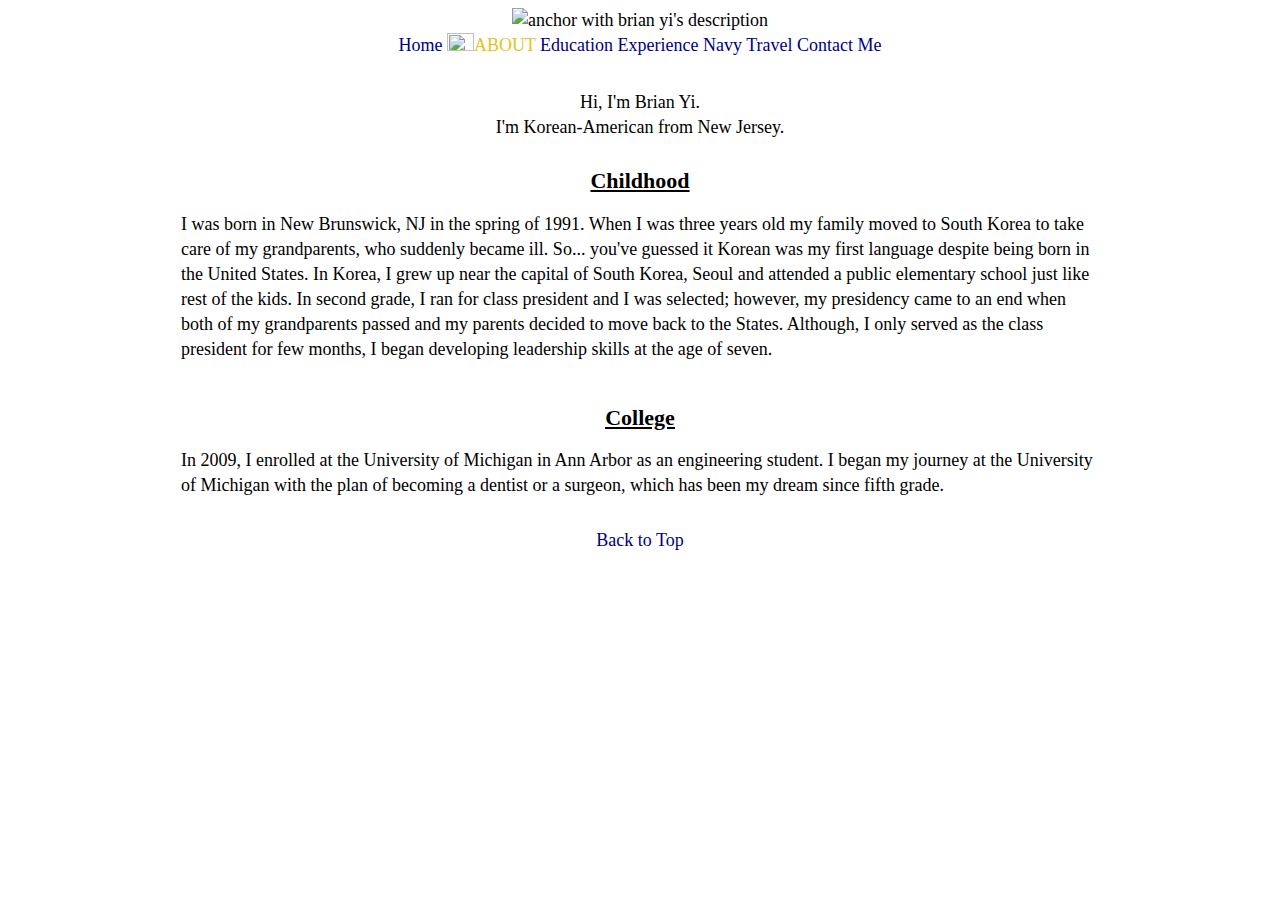
==== about.html @ f38e05a2 "update of the new project" ====
<!DOCTYPE html>
<head>
    <meta charset="utf-8" />
    <meta http-equiv="X-UA-Compatible" content="IE=edge">
    <title>About</title>
    <meta name="viewport" content="width=device-width, initial-scale=1">
    <link rel="stylesheet" type="text/css" href="css/html5reset.css">
    <link rel="stylesheet" type="text/css" href="css/style.css">
    <script src="main.js"></script>
    <link rel="icon" href="images/icon.png">
</head>

<body>
    <a id="top"></a>
    <header class="header">
        <a href = "#jump" class = "skip" tabindex = "1">Skip to Content</a>
        <img src="images/header_logo.png" alt="anchor with brian yi's description">
        <nav class="nav_bar">
            <a href = "index.html">Home</a>
            <a href="about.html" class="current"><img src="images/icon.png">About</a>
            <a href="education.html">Education</a>
            <a href="experience.html">Experience</a>
            <a href="navy.html">Navy</a>
            <a href="travel.html">Travel</a>
            <a href="contact.html">Contact Me</a>
        </nav>
    </header>
    <h1 class="h_intro">
        Hi, I'm Brian Yi.
        <br>
        I'm Korean-American from New Jersey.
    </h1>
    <main id = "jump">
    <h2 class="h_general">
        Childhood
    </h2>
    <p class="p_general">
        I was born in New Brunswick, NJ in the spring of 1991.
        When I was three years old my family moved to South Korea to take care of my grandparents, who suddenly became ill.
        So... you've guessed it Korean was my first language despite being born in the United States.
        In Korea, I grew up near the capital of South Korea, Seoul and attended a public elementary school just like rest of the kids.
        In second grade, I ran for class president and I was selected; however, my presidency came to an end when both of my grandparents passed and my parents decided to move back to the States.
        Although, I only served as the class president for few months, I began developing leadership skills at the age of seven.
    </p>
    <h2 class="h_general">
        <strong><u>College</u></strong>
    </h2>
    <p class="p_general">
        In 2009, I enrolled at the University of Michigan in Ann Arbor as an engineering student.
        I began my journey at the University of Michigan with the plan of becoming a dentist or a surgeon, which has been my dream since fifth grade.
        
    </p>
    <footer class="foot">
        <a href="#top">Back to Top</a>
    </footer>
</body>
---- css/style.css ----
body {
    background-color: white;
	font-family: Cambria, Cochin, Georgia, Times, 'Times New Roman', serif;
	text-align: center;
    font-size: 18px;
    line-height: 25px;
    padding-left:  20px;
    padding-right: 20px;
}

p {
    display: block;
    position: relative;
    text-align: left;
}

a{
    text-decoration: none;
    color: navy;
}

a:active, a:hover{
    border-bottom: 2.5px solid gold;
}

.header {
    padding-bottom: 20px;
    display: block;
}

.header img {
    height: 30vh;
    width: 35vh;
}

.h_brian {
    display: block;
    font-size: 26px;
    position: relative;
    padding-top: 5px;
}

.h_intro {
    font-size: 18px;
    font-weight: normal;
    font-family: fantasy;
}

.h_general {
    display: block;
    font-family: Georgia, 'Times New Roman', Times, serif;
    font-size: 22px;
    padding-top: 10px;
    text-align: center;
    text-decoration: underline;
    font-weight: bold;
}

.current{
	text-transform: uppercase;
    color: rgb(227, 194, 28);
}

.current img {
    width: 3vh;
    height: 2vh;
}


.navy_container {
    display: grid;
    padding-top: 10px;
    grid-template-columns: 1fr;
    align-items: center;
}

.navy_container img{
    width: 35vh;
    height: 35vh;
    align-self: stretch;
    justify-self: center;
}

.container {
    display: grid;
    padding-top: 10px;
    grid-column-gap: 10px;
    grid-row-gap: 10px;
    /* grid-template-columns: 2fr 2fr 2fr 1.5fr; */
    grid-template-columns: 1fr;
    align-items: center;
}

.container img{
    width:100%;
    align-self: stretch;
}

a.skip{
	position: absolute;
	left: -99999px;
    top: 0px;
    display: block;
}

a.skip:focus{
	position: relative;
    left: 0px;
    width: 15%;
    margin: 0 auto;
}

.p_general{
    margin: 0 auto; /* makes the div centered */
    width: 75%;
    padding-bottom: 15px;
}

.p_index {
    margin: 0 auto; /* makes the div centered */
    width: 75%;
    text-align: center;
}

.ul_edu{
    margin: 0 auto;
    padding: 0px;
}

.li_edu {
    margin: 0 auto; /* makes the div centered */
    width: 25%;
    text-align: left;
    list-style-type: square;
}

.p_contact {
    font-size: 20px;
    margin: 0 auto; /* makes the div centered */
    width: 75%;
}

.p_contact img {
    width: 3%;
    align-self: fill;
}

.foot {
    padding: 15px;
}
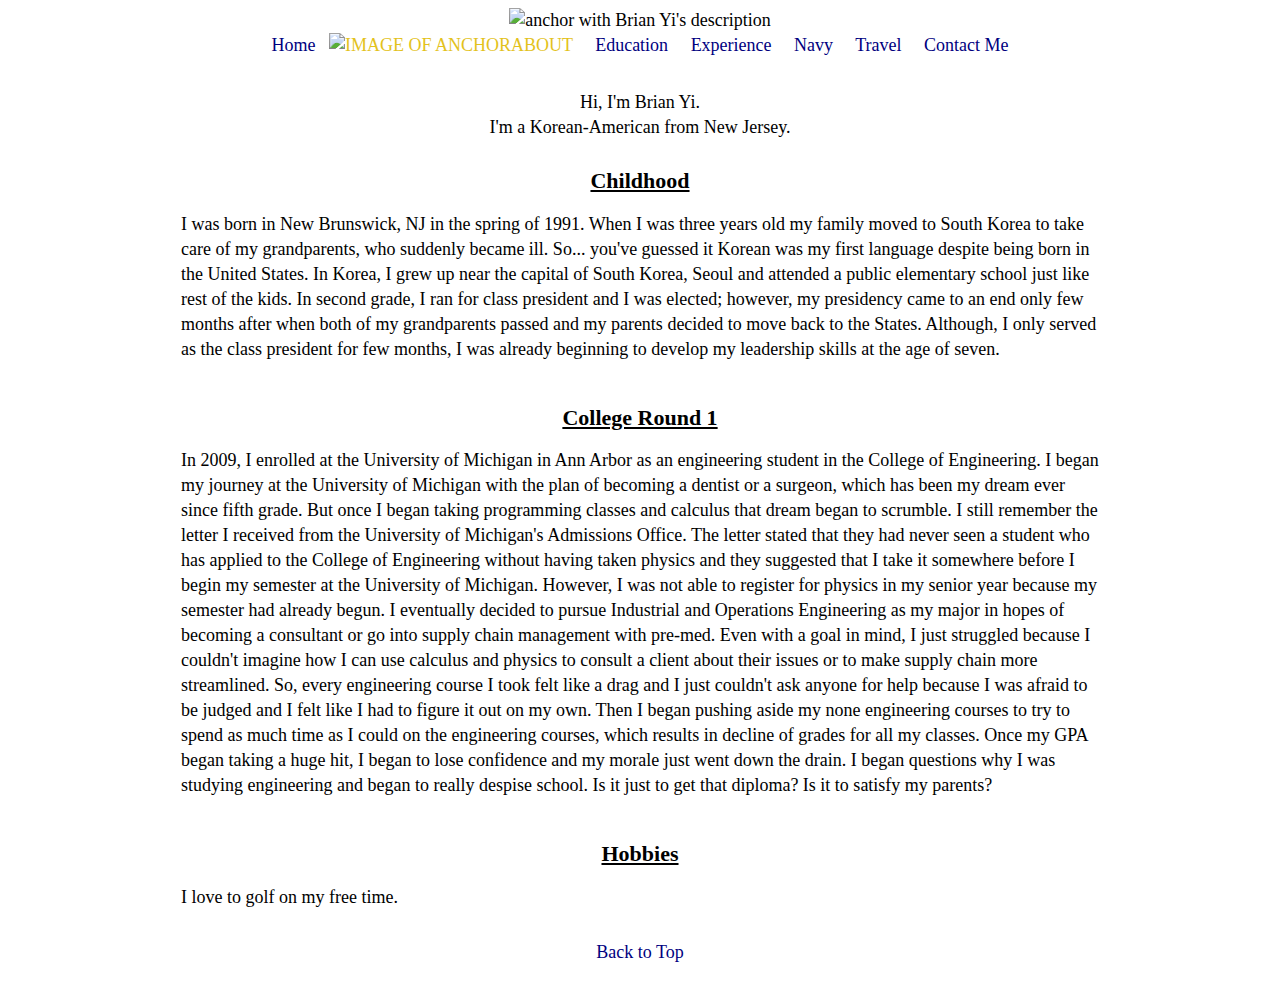
==== commit 640de2c4: "removed unnecessary files" ====
--- a/about.html
+++ b/about.html
@@ -1,56 +1,80 @@
 <!DOCTYPE html>
-<head>
-    <meta charset="utf-8" />
-    <meta http-equiv="X-UA-Compatible" content="IE=edge">
-    <title>About</title>
-    <meta name="viewport" content="width=device-width, initial-scale=1">
-    <link rel="stylesheet" type="text/css" href="css/html5reset.css">
-    <link rel="stylesheet" type="text/css" href="css/style.css">
-    <script src="main.js"></script>
-    <link rel="icon" href="images/icon.png">
-</head>
+<html lang="en">
+    <head>
+        <meta charset="utf-8" />
+        <meta http-equiv="X-UA-Compatible" content="IE=edge">
+        <title>About</title>
+        <meta name="viewport" content="width=device-width, initial-scale=1">
+        <link rel="stylesheet" type="text/css" href="css/style.css">
+        <link rel="icon" href="images/icon.png">
+        <link rel="stylesheet" href="https://use.fontawesome.com/releases/v5.7.1/css/solid.css" integrity="sha384-r/k8YTFqmlOaqRkZuSiE9trsrDXkh07mRaoGBMoDcmA58OHILZPsk29i2BsFng1B" crossorigin="anonymous">
+        <link rel="stylesheet" href="https://use.fontawesome.com/releases/v5.7.1/css/regular.css" integrity="sha384-IG162Tfx2WTn//TRUi9ahZHsz47lNKzYOp0b6Vv8qltVlPkub2yj9TVwzNck6GEF" crossorigin="anonymous">
+        <link rel="stylesheet" href="https://use.fontawesome.com/releases/v5.7.1/css/brands.css" integrity="sha384-BKw0P+CQz9xmby+uplDwp82Py8x1xtYPK3ORn/ZSoe6Dk3ETP59WCDnX+fI1XCKK" crossorigin="anonymous">
+        <link rel="stylesheet" href="https://use.fontawesome.com/releases/v5.7.1/css/fontawesome.css" integrity="sha384-4aon80D8rXCGx9ayDt85LbyUHeMWd3UiBaWliBlJ53yzm9hqN21A+o1pqoyK04h+" crossorigin="anonymous">
+        <link href="https://fonts.googleapis.com/css?family=Gentium+Basic" rel="stylesheet">
+    </head>
 
-<body>
-    <a id="top"></a>
-    <header class="header">
-        <a href = "#jump" class = "skip" tabindex = "1">Skip to Content</a>
-        <img src="images/header_logo.png" alt="anchor with brian yi's description">
-        <nav class="nav_bar">
-            <a href = "index.html">Home</a>
-            <a href="about.html" class="current"><img src="images/icon.png">About</a>
-            <a href="education.html">Education</a>
-            <a href="experience.html">Experience</a>
-            <a href="navy.html">Navy</a>
-            <a href="travel.html">Travel</a>
-            <a href="contact.html">Contact Me</a>
-        </nav>
-    </header>
-    <h1 class="h_intro">
-        Hi, I'm Brian Yi.
-        <br>
-        I'm Korean-American from New Jersey.
-    </h1>
-    <main id = "jump">
-    <h2 class="h_general">
-        Childhood
-    </h2>
-    <p class="p_general">
-        I was born in New Brunswick, NJ in the spring of 1991.
-        When I was three years old my family moved to South Korea to take care of my grandparents, who suddenly became ill.
-        So... you've guessed it Korean was my first language despite being born in the United States.
-        In Korea, I grew up near the capital of South Korea, Seoul and attended a public elementary school just like rest of the kids.
-        In second grade, I ran for class president and I was selected; however, my presidency came to an end when both of my grandparents passed and my parents decided to move back to the States.
-        Although, I only served as the class president for few months, I began developing leadership skills at the age of seven.
-    </p>
-    <h2 class="h_general">
-        <strong><u>College</u></strong>
-    </h2>
-    <p class="p_general">
-        In 2009, I enrolled at the University of Michigan in Ann Arbor as an engineering student.
-        I began my journey at the University of Michigan with the plan of becoming a dentist or a surgeon, which has been my dream since fifth grade.
-        
-    </p>
-    <footer class="foot">
-        <a href="#top">Back to Top</a>
-    </footer>
-</body>+    <body>
+        <a id="top"></a>
+        <header class="header">
+            <a href = "#jump" class = "skip" tabindex = "0">Skip to Content</a>
+            <img src="images/header_logo.png" alt="anchor with Brian Yi's description">
+            <nav class="nav_bar">
+                <a href = "index.html">&nbsp; Home &nbsp;</a>
+                <a href="about.html" class="current"><img src="images/icon.png" alt="image of anchor">About &nbsp;</a>
+                <a href="education.html">&nbsp; Education &nbsp;</a>
+                <a href="experience.html">&nbsp; Experience &nbsp;</a>
+                <a href="navy.html">&nbsp; Navy &nbsp;</a>
+                <a href="travel.html">&nbsp; Travel &nbsp;</a>
+                <a href="contact.html">&nbsp; Contact Me &nbsp;</a>
+            </nav>
+        </header>
+        <h1 class="h_intro">
+            Hi, I'm Brian Yi.
+            <br>
+            I'm a Korean-American from New Jersey.
+        </h1>
+        <main id = "jump">
+            <h2 class="h_general">
+                Childhood
+            </h2>
+            <p class="p_general">
+                I was born in New Brunswick, NJ in the spring of 1991.
+                When I was three years old my family moved to South Korea to take care of my grandparents, who suddenly became ill.
+                So... you've guessed it Korean was my first language despite being born in the United States.
+                In Korea, I grew up near the capital of South Korea, Seoul and attended a public elementary school just like rest of the kids.
+                In second grade, I ran for class president and I was elected; 
+                however, my presidency came to an end only few months after when both of my grandparents passed and my parents decided to move back to the States.
+                Although, I only served as the class president for few months, I was already beginning to develop my leadership skills at the age of seven.
+            </p>
+            <h2 class="h_general">
+                College Round 1
+            </h2>
+            <p class="p_general">
+                In 2009, I enrolled at the University of Michigan in Ann Arbor as an engineering student in the College of Engineering.
+                I began my journey at the University of Michigan with the plan of becoming a dentist or a surgeon, which has been my dream ever since fifth grade.
+                But once I began taking programming classes and calculus that dream began to scrumble.
+                I still remember the letter I received from the University of Michigan's Admissions Office.
+                The letter stated that they had never seen a student who has applied to the College of Engineering without having taken physics and 
+                they suggested that I take it somewhere before I begin my semester at the University of Michigan.
+                However, I was not able to register for physics in my senior year because my semester had already begun.
+                I eventually decided to pursue Industrial and Operations Engineering as my major in hopes of becoming a consultant or go into supply chain management with pre-med.
+                Even with a goal in mind, I just struggled because I couldn't imagine how I can use calculus and physics to consult a client about their issues or to make supply chain more streamlined.
+                So, every engineering course I took felt like a drag and I just couldn't ask anyone for help because I was afraid to be judged and I felt like I had to figure it out on my own.
+                Then I began pushing aside my none engineering courses to try to spend as much time as I could on the engineering courses, which results in decline of grades for all my classes.
+                Once my GPA began taking a huge hit, I began to lose confidence and my morale just went down the drain.
+                I began questions why I was studying engineering and began to really despise school.
+                Is it just to get that diploma? Is it to satisfy my parents? 
+            </p>
+            <h2 class="h_general">
+                Hobbies
+            </h2>
+            <p class="p_general">
+                I love to golf <i class="fas fa-golf-ball"></i>  on my free time.
+            </p>
+        </main>
+        <footer class="foot">
+            <a href="#top">Back to Top</a>
+        </footer>
+    </body>
+</html>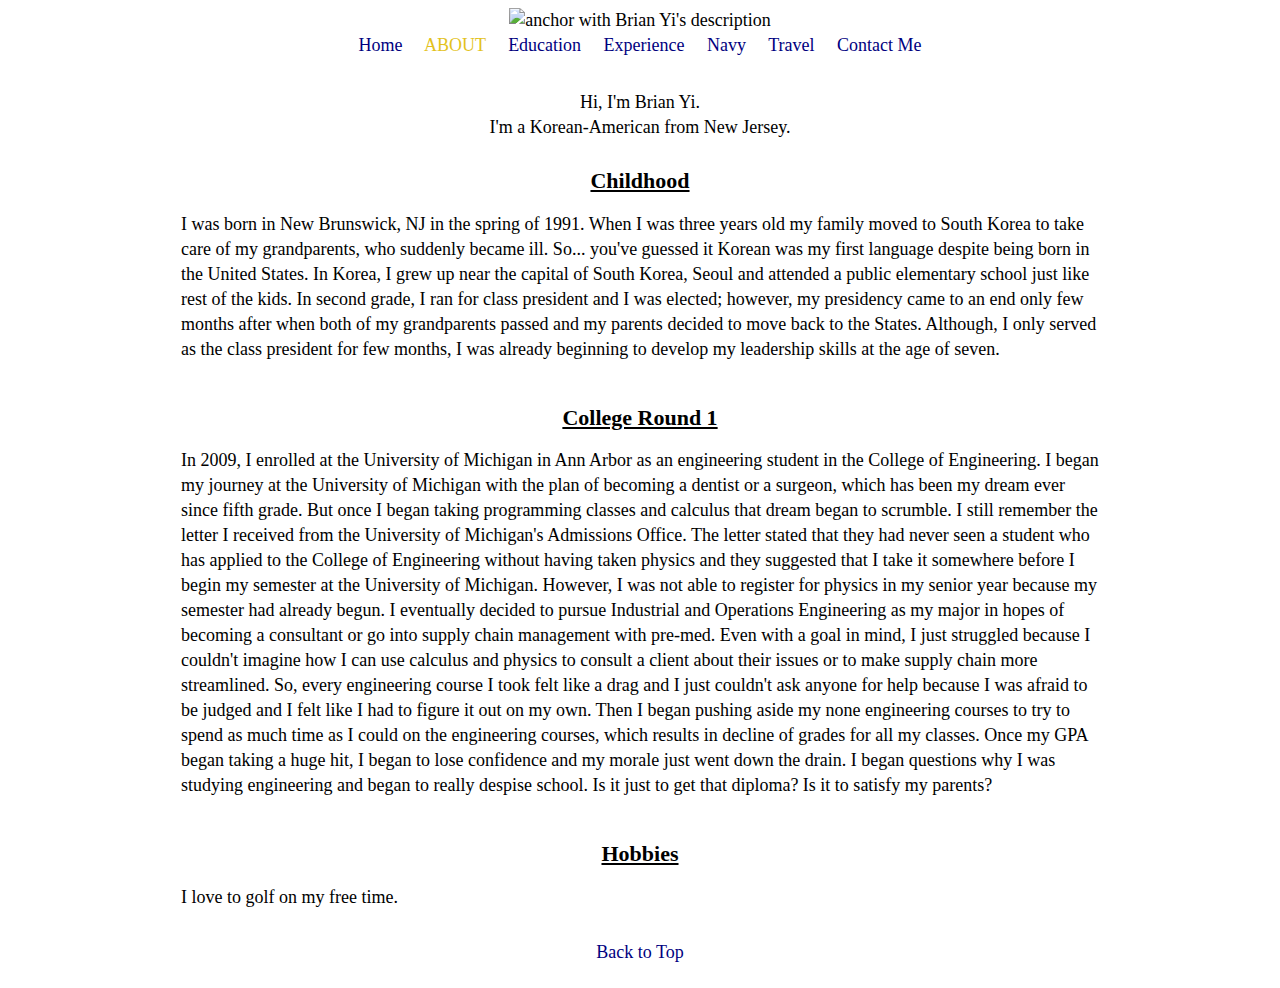
==== commit 7c7611e8: "axe contrast image removed" ====
--- a/about.html
+++ b/about.html
@@ -21,7 +21,7 @@
             <img src="images/header_logo.png" alt="anchor with Brian Yi's description">
             <nav class="nav_bar">
                 <a href = "index.html">&nbsp; Home &nbsp;</a>
-                <a href="about.html" class="current"><img src="images/icon.png" alt="image of anchor">About &nbsp;</a>
+                <a href="about.html" class="current">&nbsp; About &nbsp;</a>
                 <a href="education.html">&nbsp; Education &nbsp;</a>
                 <a href="experience.html">&nbsp; Experience &nbsp;</a>
                 <a href="navy.html">&nbsp; Navy &nbsp;</a>
